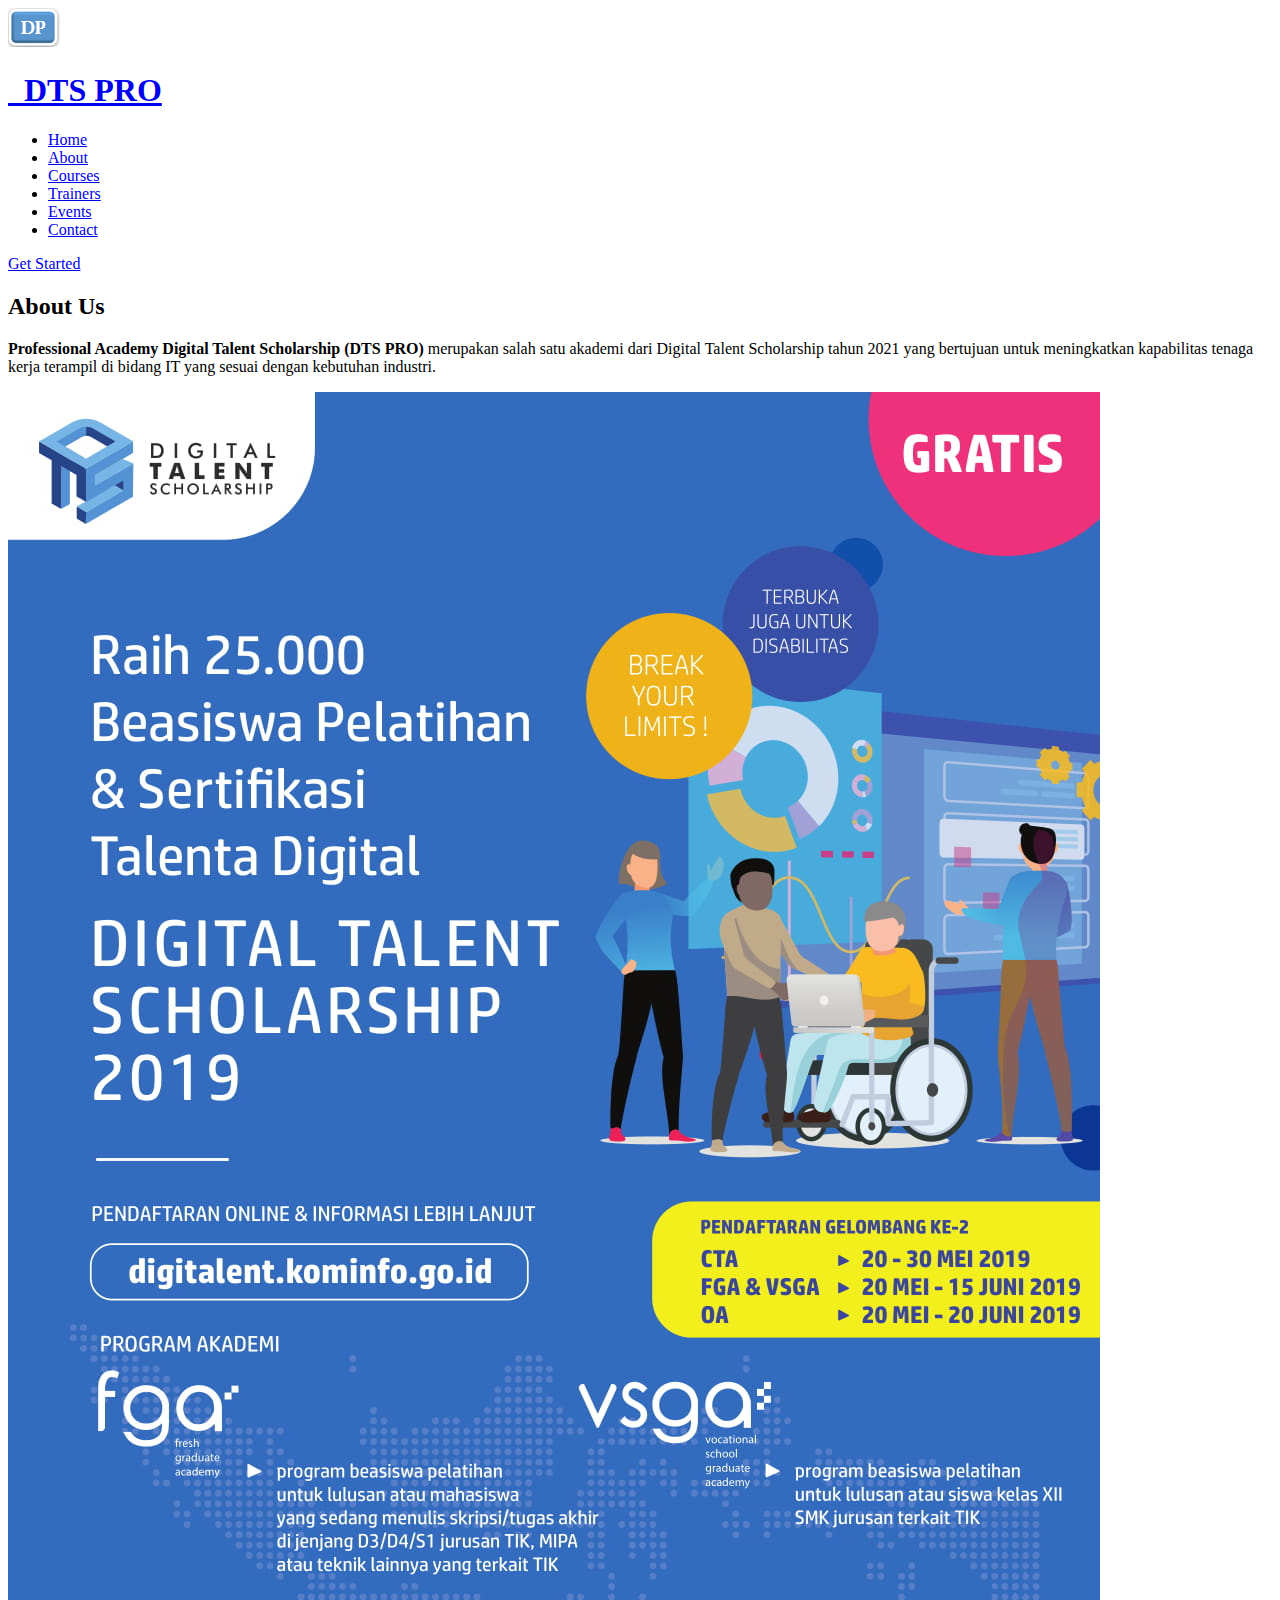
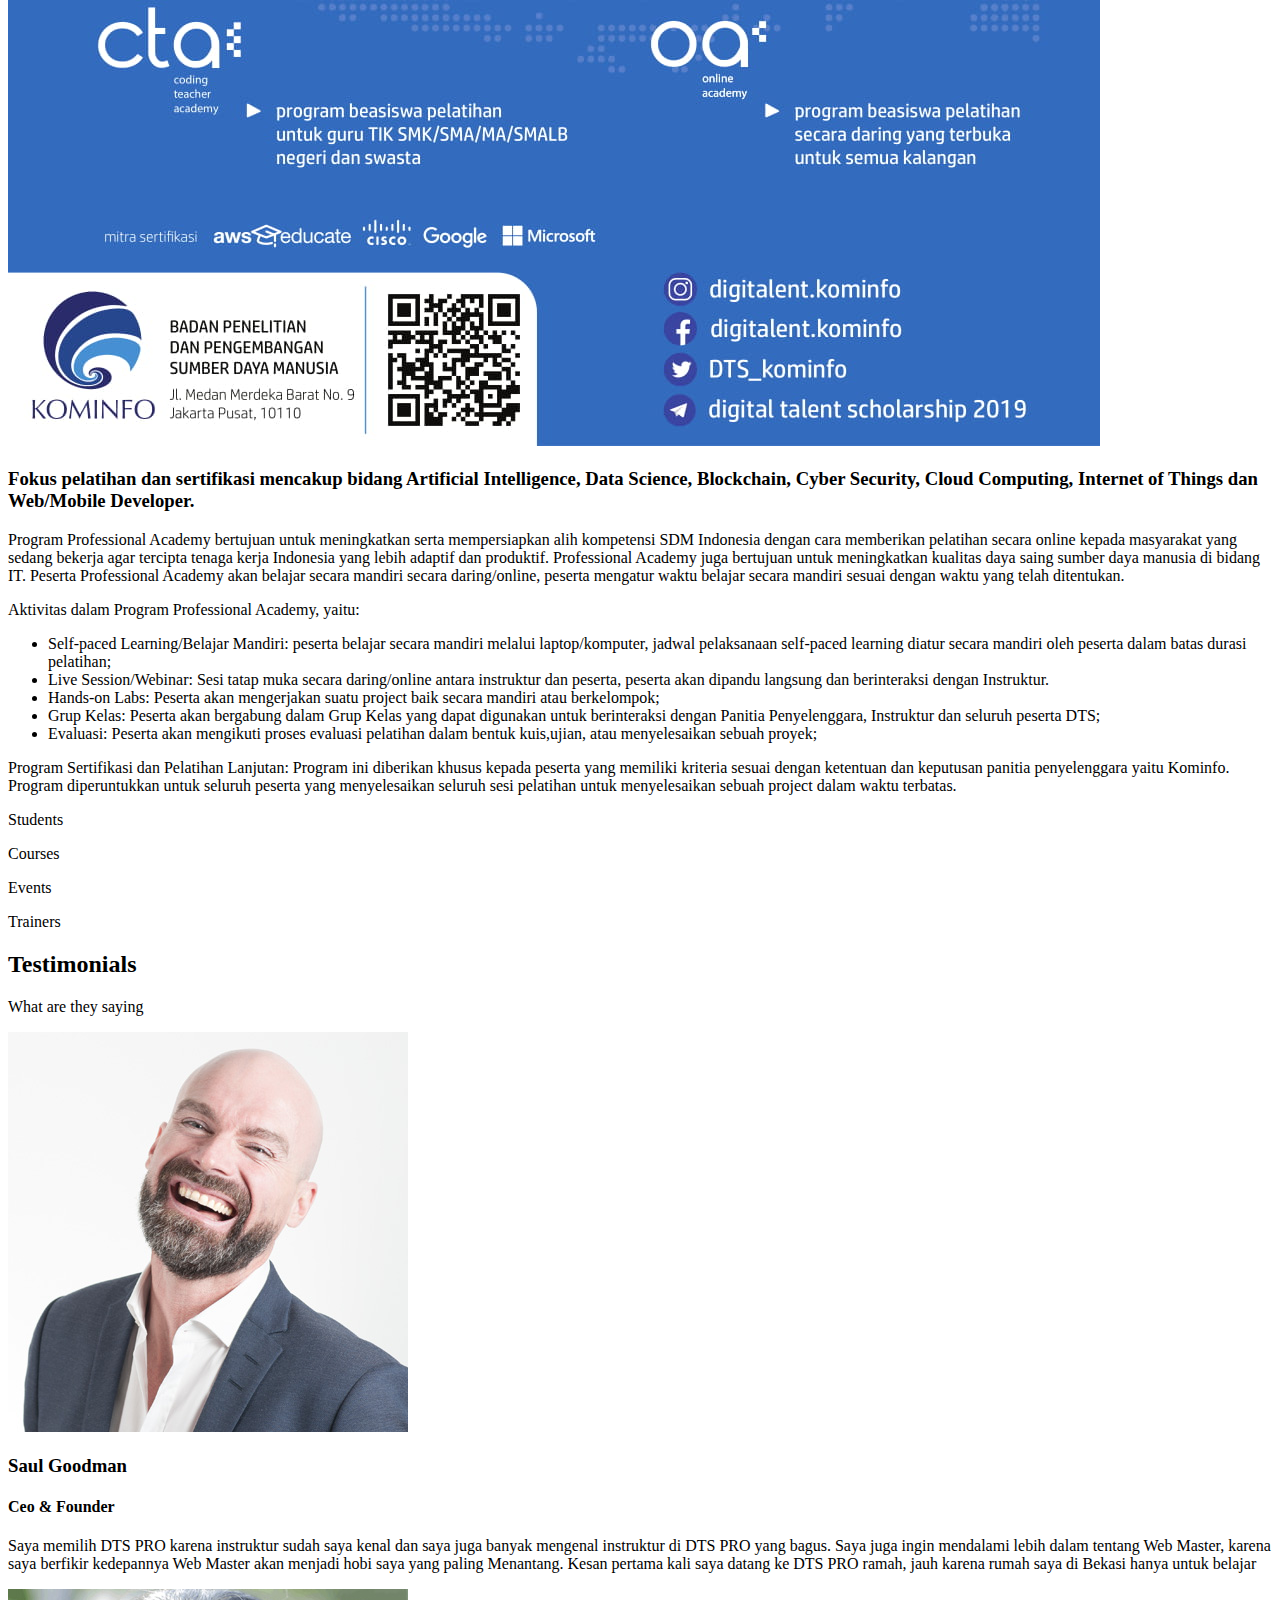
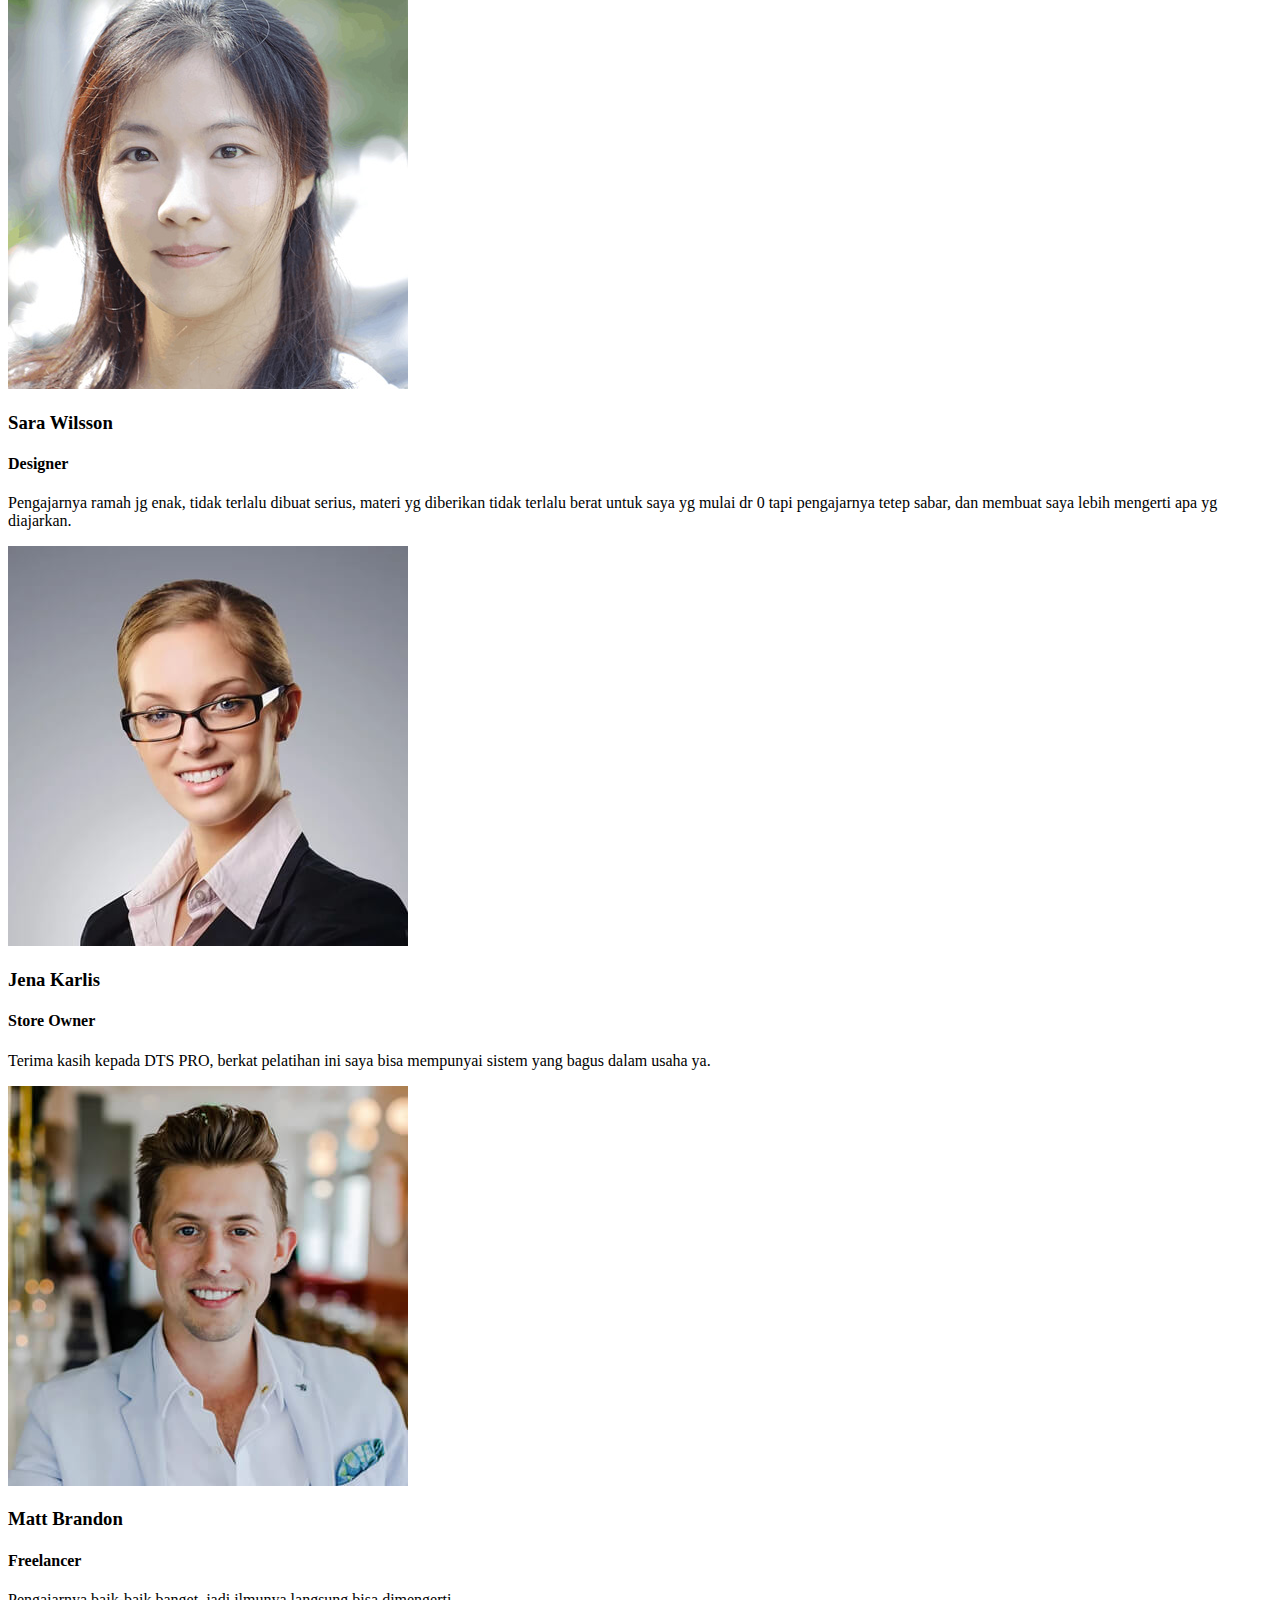
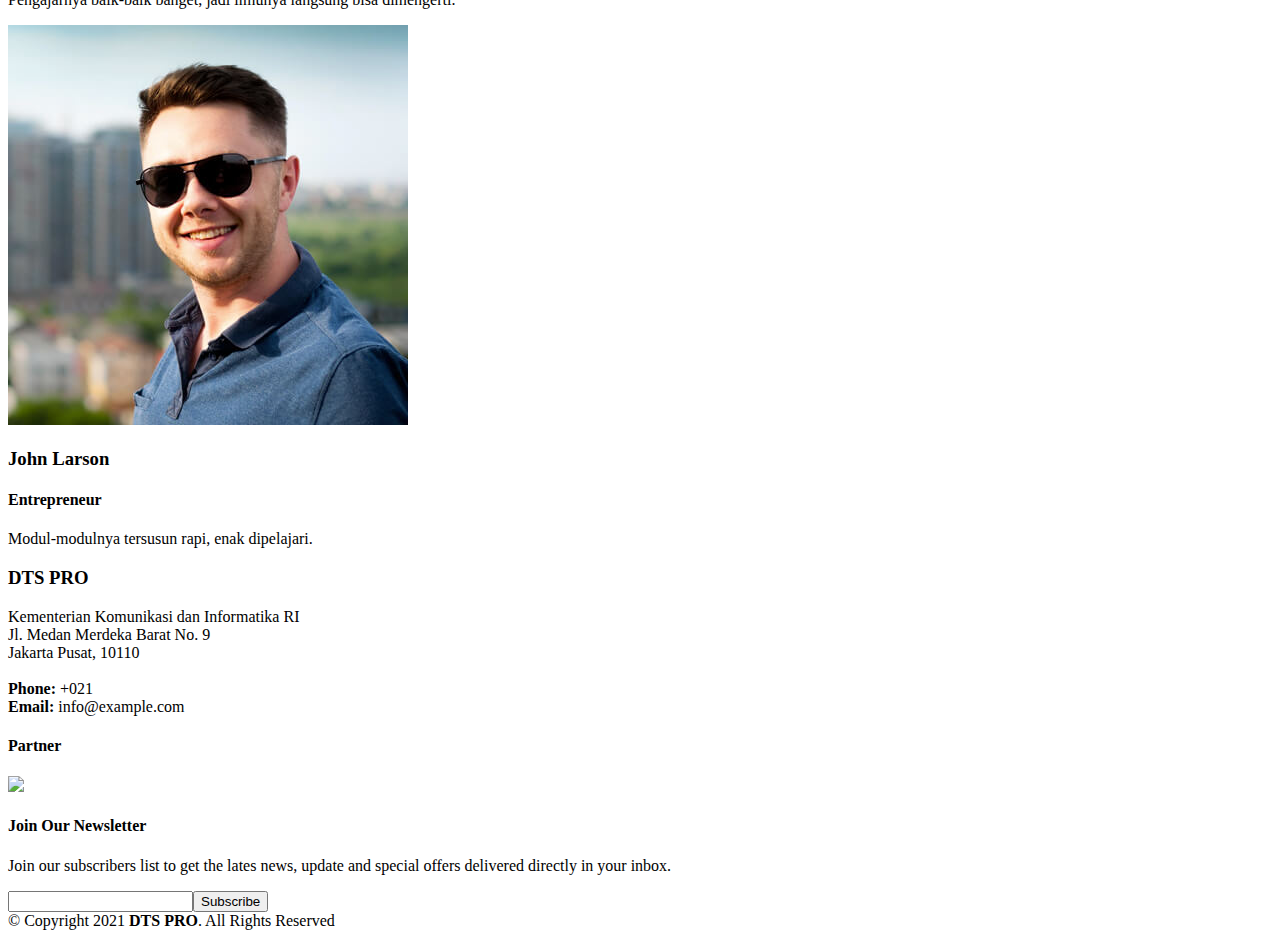
==== about.html @ f6be5c55 "Add files via upload" ====
<!DOCTYPE html>
<html lang="en">

<head>
  <meta charset="utf-8">
  <meta content="width=device-width, initial-scale=1.0" name="viewport">

  <title>About - DTS PRO</title>
  <meta content="" name="description">
  <meta content="" name="keywords">

  <!-- Favicons -->
  <link href="img/favicon.png" rel="icon">
  <link href="img/apple-touch-icon.png" rel="apple-touch-icon">

  <!-- Google Fonts -->
  <link href="https://fonts.googleapis.com/css?family=Open+Sans:300,300i,400,400i,600,600i,700,700i|Raleway:300,300i,400,400i,500,500i,600,600i,700,700i|Poppins:300,300i,400,400i,500,500i,600,600i,700,700i" rel="stylesheet">

  <!-- Vendor CSS Files -->
  <link href="css/animate.css/animate.min.css" rel="stylesheet">
  <link href="css/aos/aos.css" rel="stylesheet">
  <link href="css/bootstrap/css/bootstrap.min.css" rel="stylesheet">
  <link href="css/bootstrap-icons/bootstrap-icons.css" rel="stylesheet">
  <link href="css/boxicons/css/boxicons.min.css" rel="stylesheet">
  <link href="css/remixicon/remixicon.css" rel="stylesheet">
  <link href="css/swiper/swiper-bundle.min.css" rel="stylesheet">

  <!-- Template Main CSS File -->
  <link href="css/style.css" rel="stylesheet">

</head>

<body>

  <!-- ======= Header ======= -->
  <header id="header" class="fixed-top">
    <div class="container d-flex align-items-center">

      <img src="img/favicon.png" class="logo me auto">
      <h1 class="logo me-auto" ><a href="index.html">&nbsp DTS PRO</a></h1>
      <!-- Uncomment below if you prefer to use an image logo -->
      <!-- <a href="index.html" class="logo me-auto"><img src="img/logo.png" alt="" class="img-fluid"></a>-->

      <nav id="navbar" class="navbar order-last order-lg-0">
        <ul>
          <li><a href="index.html">Home</a></li>
          <li><a class="active" href="about.html">About</a></li>
          <li><a href="courses.html">Courses</a></li>
          <li><a href="trainers.html">Trainers</a></li>
          <li><a href="events.html">Events</a></li>
          <li><a href="contact.html">Contact</a></li>
        </ul>
        <i class="bi bi-list mobile-nav-toggle"></i>
      </nav><!-- .navbar -->

      <a href="courses.html" class="get-started-btn">Get Started</a>

    </div>
  </header><!-- End Header -->

  <main id="main">
    <!-- ======= Breadcrumbs ======= -->
    <div class="breadcrumbs" data-aos="fade-in">
      <div class="container">
        <h2>About Us</h2>
        <p><b>Professional Academy Digital Talent Scholarship (DTS PRO)</b> merupakan salah satu akademi dari Digital Talent Scholarship tahun 2021 yang bertujuan untuk meningkatkan kapabilitas tenaga kerja terampil di bidang IT yang sesuai dengan kebutuhan industri.</p>
      </div>
    </div><!-- End Breadcrumbs -->

    <!-- ======= About Section ======= -->
    <section id="about" class="about">
      <div class="container" data-aos="fade-up">

        <div class="row">
          <div class="col-lg-6 order-1 order-lg-2" data-aos="fade-left" data-aos-delay="100">
            <img src="img/brosur.jpg" class="img-fluid" alt="">
          </div>
          <div class="col-lg-6 pt-4 pt-lg-0 order-2 order-lg-1 content">
            <h3>Fokus pelatihan dan sertifikasi mencakup bidang Artificial Intelligence, Data Science, Blockchain, Cyber Security, Cloud Computing, Internet of Things dan Web/Mobile Developer.</h3>
            <p class="font-italic">
              Program Professional Academy bertujuan untuk meningkatkan serta mempersiapkan alih kompetensi SDM Indonesia dengan cara memberikan pelatihan secara online kepada masyarakat yang sedang bekerja agar tercipta tenaga kerja Indonesia yang lebih adaptif dan produktif. Professional Academy juga bertujuan untuk meningkatkan kualitas daya saing sumber daya manusia di bidang IT. Peserta Professional Academy akan belajar secara mandiri secara daring/online, peserta mengatur waktu belajar secara mandiri sesuai dengan waktu yang telah ditentukan. 
            </p>
			<p class="font-italic">
			Aktivitas dalam Program Professional Academy, yaitu:
			</p>
            <ul>
              <li><i class="bi bi-check-circle"></i> Self-paced Learning/Belajar Mandiri: peserta belajar secara mandiri melalui laptop/komputer, jadwal pelaksanaan self-paced learning diatur secara mandiri oleh peserta dalam batas durasi pelatihan;</li>
              <li><i class="bi bi-check-circle"></i> Live Session/Webinar: Sesi tatap muka secara daring/online antara instruktur dan peserta, peserta akan dipandu langsung dan berinteraksi dengan Instruktur. </li>
              <li><i class="bi bi-check-circle"></i> Hands-on Labs: Peserta akan mengerjakan suatu project baik secara mandiri  atau berkelompok; </li>
			  <li><i class="bi bi-check-circle"></i> Grup Kelas: Peserta akan bergabung dalam Grup Kelas yang dapat digunakan untuk berinteraksi dengan Panitia Penyelenggara, Instruktur dan seluruh peserta DTS; </li>
			  <li><i class="bi bi-check-circle"></i> Evaluasi: Peserta akan mengikuti proses evaluasi pelatihan dalam bentuk kuis,ujian, atau menyelesaikan sebuah proyek; </li>
            </ul>
            <p>
            Program Sertifikasi dan Pelatihan Lanjutan: Program ini diberikan khusus kepada peserta yang memiliki kriteria sesuai dengan ketentuan dan keputusan panitia penyelenggara yaitu Kominfo. Program diperuntukkan untuk seluruh peserta yang menyelesaikan seluruh sesi pelatihan untuk menyelesaikan sebuah project dalam waktu terbatas.
			</p>

          </div>
        </div>

      </div>
    </section><!-- End About Section -->

    <!-- ======= Counts Section ======= -->
    <section id="counts" class="counts section-bg">
      <div class="container">

        <div class="row counters">

          <div class="col-lg-3 col-6 text-center">
            <span data-purecounter-start="0" data-purecounter-end="1232" data-purecounter-duration="1" class="purecounter"></span>
            <p>Students</p>
          </div>

          <div class="col-lg-3 col-6 text-center">
            <span data-purecounter-start="0" data-purecounter-end="64" data-purecounter-duration="1" class="purecounter"></span>
            <p>Courses</p>
          </div>

          <div class="col-lg-3 col-6 text-center">
            <span data-purecounter-start="0" data-purecounter-end="42" data-purecounter-duration="1" class="purecounter"></span>
            <p>Events</p>
          </div>

          <div class="col-lg-3 col-6 text-center">
            <span data-purecounter-start="0" data-purecounter-end="15" data-purecounter-duration="1" class="purecounter"></span>
            <p>Trainers</p>
          </div>

        </div>

      </div>
    </section><!-- End Counts Section -->

    <!-- ======= Testimonials Section ======= -->
    <section id="testimonials" class="testimonials">
      <div class="container" data-aos="fade-up">

        <div class="section-title">
          <h2>Testimonials</h2>
          <p>What are they saying</p>
        </div>

        <div class="testimonials-slider swiper-container" data-aos="fade-up" data-aos-delay="100">
          <div class="swiper-wrapper">

            <div class="swiper-slide">
              <div class="testimonial-wrap">
                <div class="testimonial-item">
                  <img src="img/testimonials/testimonials-1.jpg" class="testimonial-img" alt="">
                  <h3>Saul Goodman</h3>
                  <h4>Ceo &amp; Founder</h4>
                  <p>
                    <i class="bx bxs-quote-alt-left quote-icon-left"></i>
						Saya memilih DTS PRO karena instruktur sudah saya kenal dan saya juga banyak mengenal instruktur di DTS PRO yang bagus. Saya juga ingin mendalami lebih dalam tentang Web Master, karena saya berfikir kedepannya Web Master akan menjadi hobi saya yang paling Menantang. Kesan pertama kali saya datang ke DTS PRO ramah, jauh karena rumah saya di Bekasi hanya untuk belajar
                    <i class="bx bxs-quote-alt-right quote-icon-right"></i>
                  </p>
                </div>
              </div>
            </div><!-- End testimonial item -->

            <div class="swiper-slide">
              <div class="testimonial-wrap">
                <div class="testimonial-item">
                  <img src="img/testimonials/testimonials-2.jpg" class="testimonial-img" alt="">
                  <h3>Sara Wilsson</h3>
                  <h4>Designer</h4>
                  <p>
                    <i class="bx bxs-quote-alt-left quote-icon-left"></i>
			         Pengajarnya ramah jg enak, tidak terlalu dibuat serius, materi yg diberikan tidak terlalu berat untuk saya yg mulai dr 0 tapi pengajarnya tetep sabar, dan membuat saya lebih mengerti apa yg diajarkan.
                    <i class="bx bxs-quote-alt-right quote-icon-right"></i>
                  </p>
                </div>
              </div>
            </div><!-- End testimonial item -->

            <div class="swiper-slide">
              <div class="testimonial-wrap">
                <div class="testimonial-item">
                  <img src="img/testimonials/testimonials-3.jpg" class="testimonial-img" alt="">
                  <h3>Jena Karlis</h3>
                  <h4>Store Owner</h4>
                  <p>
                    <i class="bx bxs-quote-alt-left quote-icon-left"></i>
                    Terima kasih kepada DTS PRO, berkat pelatihan ini saya bisa mempunyai sistem yang bagus dalam usaha ya.
                    <i class="bx bxs-quote-alt-right quote-icon-right"></i>
                  </p>
                </div>
              </div>
            </div><!-- End testimonial item -->

            <div class="swiper-slide">
              <div class="testimonial-wrap">
                <div class="testimonial-item">
                  <img src="img/testimonials/testimonials-4.jpg" class="testimonial-img" alt="">
                  <h3>Matt Brandon</h3>
                  <h4>Freelancer</h4>
                  <p>
                    <i class="bx bxs-quote-alt-left quote-icon-left"></i>
                    Pengajarnya baik-baik banget, jadi ilmunya langsung bisa dimengerti.
                    <i class="bx bxs-quote-alt-right quote-icon-right"></i>
                  </p>
                </div>
              </div>
            </div><!-- End testimonial item -->

            <div class="swiper-slide">
              <div class="testimonial-wrap">
                <div class="testimonial-item">
                  <img src="img/testimonials/testimonials-5.jpg" class="testimonial-img" alt="">
                  <h3>John Larson</h3>
                  <h4>Entrepreneur</h4>
                  <p>
                    <i class="bx bxs-quote-alt-left quote-icon-left"></i>
                    Modul-modulnya tersusun rapi, enak dipelajari.
                    <i class="bx bxs-quote-alt-right quote-icon-right"></i>
                  </p>
                </div>
              </div>
            </div><!-- End testimonial item -->

          </div>
          <div class="swiper-pagination"></div>
        </div>

      </div>
    </section><!-- End Testimonials Section -->

  </main><!-- End #main -->

  <!-- ======= Footer ======= -->
  <footer id="footer">

    <div class="footer-top">
      <div class="container">
        <div class="row">

           <div class="col-lg-4 col-md-6 footer-contact">
            <h3>DTS PRO</h3>
            <p>
				Kementerian Komunikasi dan Informatika RI <br>
				Jl. Medan Merdeka Barat No. 9 <br>
				Jakarta Pusat, 10110 <br><br>
              <strong>Phone:</strong> +021<br>
              <strong>Email:</strong> info@example.com<br>
            </p>
          </div>

          <div class="col-lg-4 col-md-6 footer-links">	
            <h4>Partner</h4>
            <img src="img/partner.png">			
          </div>

          <div class="col-lg-4 col-md-6 footer-newsletter">
            <h4>Join Our Newsletter</h4>
            <p>Join our subscribers list to get the lates news, update and special offers delivered directly in your inbox.</p>
            <form action="" method="post">
              <input type="email" name="email"><input type="submit" value="Subscribe">
            </form>
          </div>

        </div>
      </div>
    </div>

    <div class="container d-md-flex py-4">

      <div class="me-md-auto text-center text-md-start">
        <div class="copyright">
          &copy; Copyright 2021<strong><span>&nbsp;DTS PRO</span></strong>. All Rights Reserved
        </div>
      </div>
      <div class="social-links text-center text-md-right pt-3 pt-md-0">
        <a href="#" class="twitter"><i class="bx bxl-twitter"></i></a>
        <a href="#" class="facebook"><i class="bx bxl-facebook"></i></a>
        <a href="#" class="instagram"><i class="bx bxl-instagram"></i></a>
        <a href="#" class="google-plus"><i class="bx bxl-skype"></i></a>
        <a href="#" class="linkedin"><i class="bx bxl-linkedin"></i></a>
      </div>
    </div>
  </footer><!-- End Footer -->

  <div id="preloader"></div>
  <a href="#" class="back-to-top d-flex align-items-center justify-content-center"><i class="bi bi-arrow-up-short"></i></a>

  <!-- Vendor JS Files -->
  <script src="css/aos/aos.js"></script>
  <script src="css/bootstrap/js/bootstrap.bundle.min.js"></script>
  <script src="css/php-email-form/validate.js"></script>
  <script src="css/purecounter/purecounter.js"></script>
  <script src="css/swiper/swiper-bundle.min.js"></script>

  <!-- Template Main JS File -->
  <script src="js/main.js"></script>

</body>

</html>
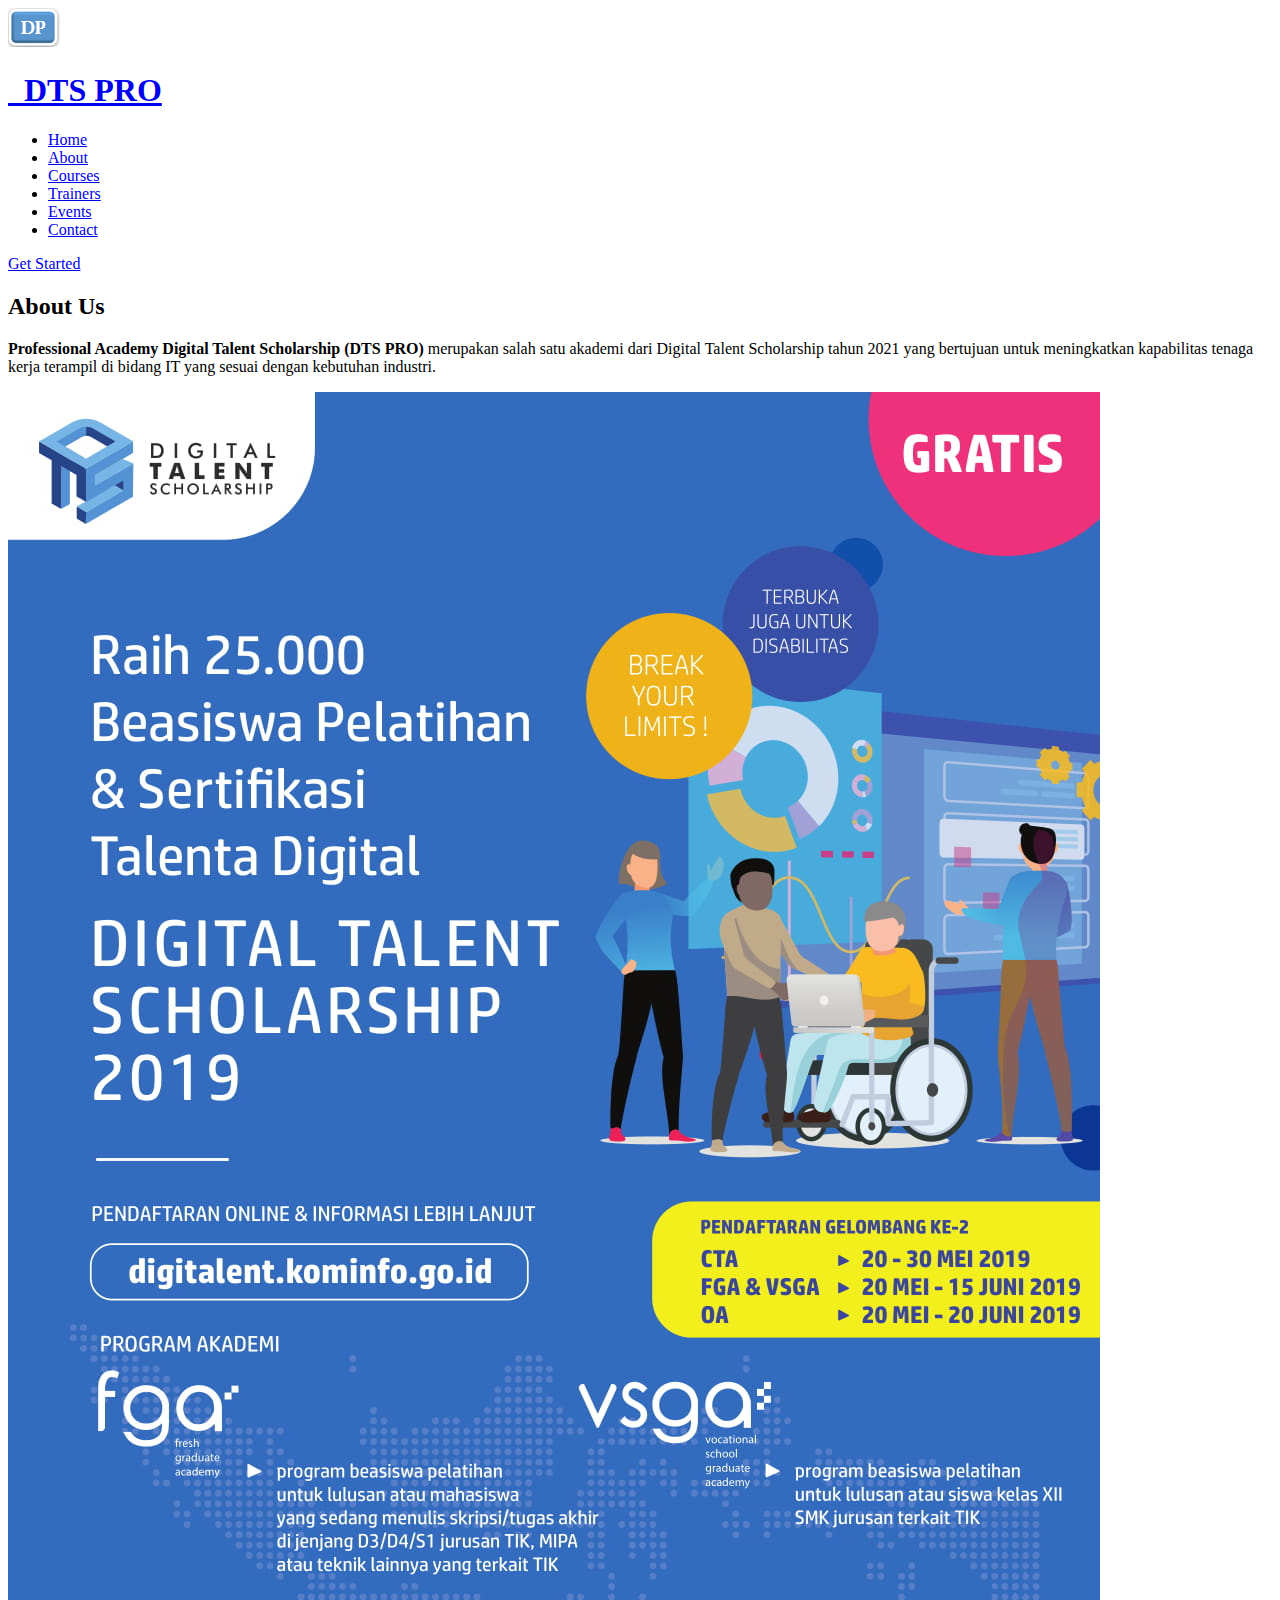
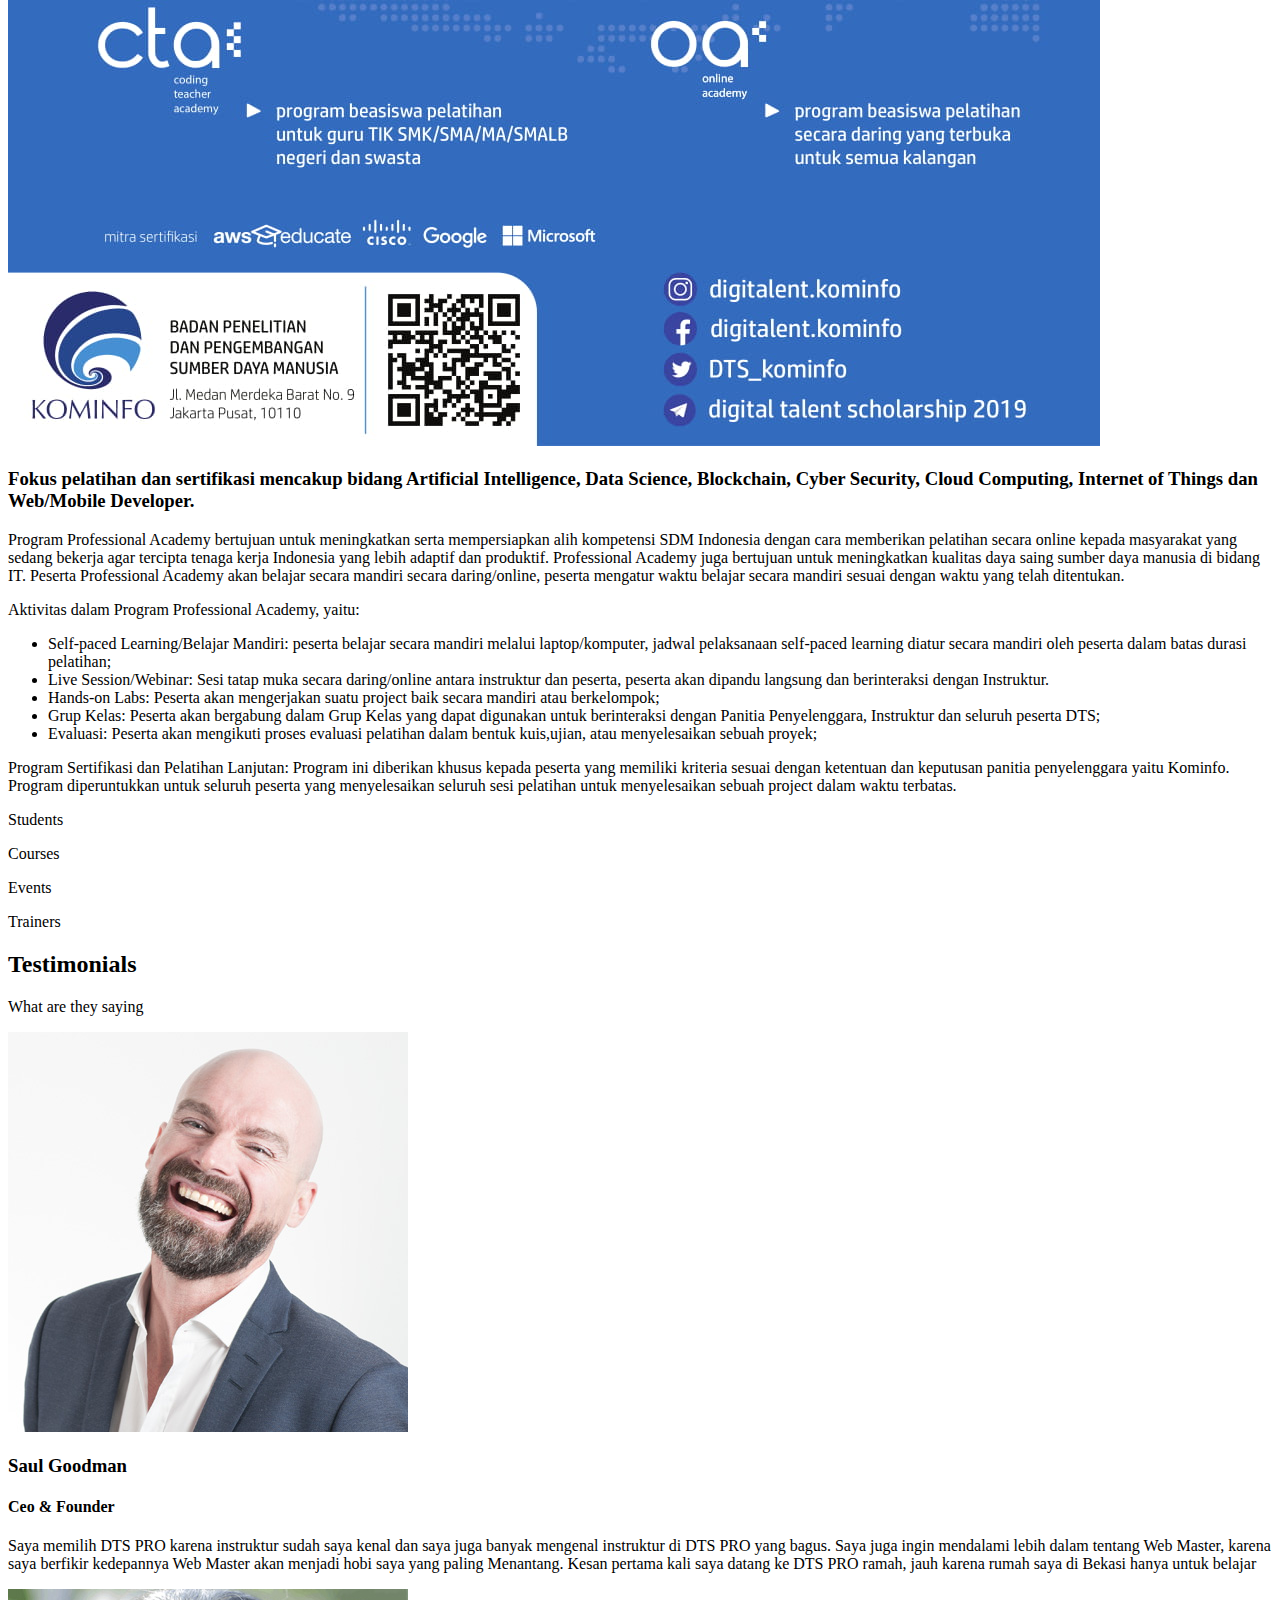
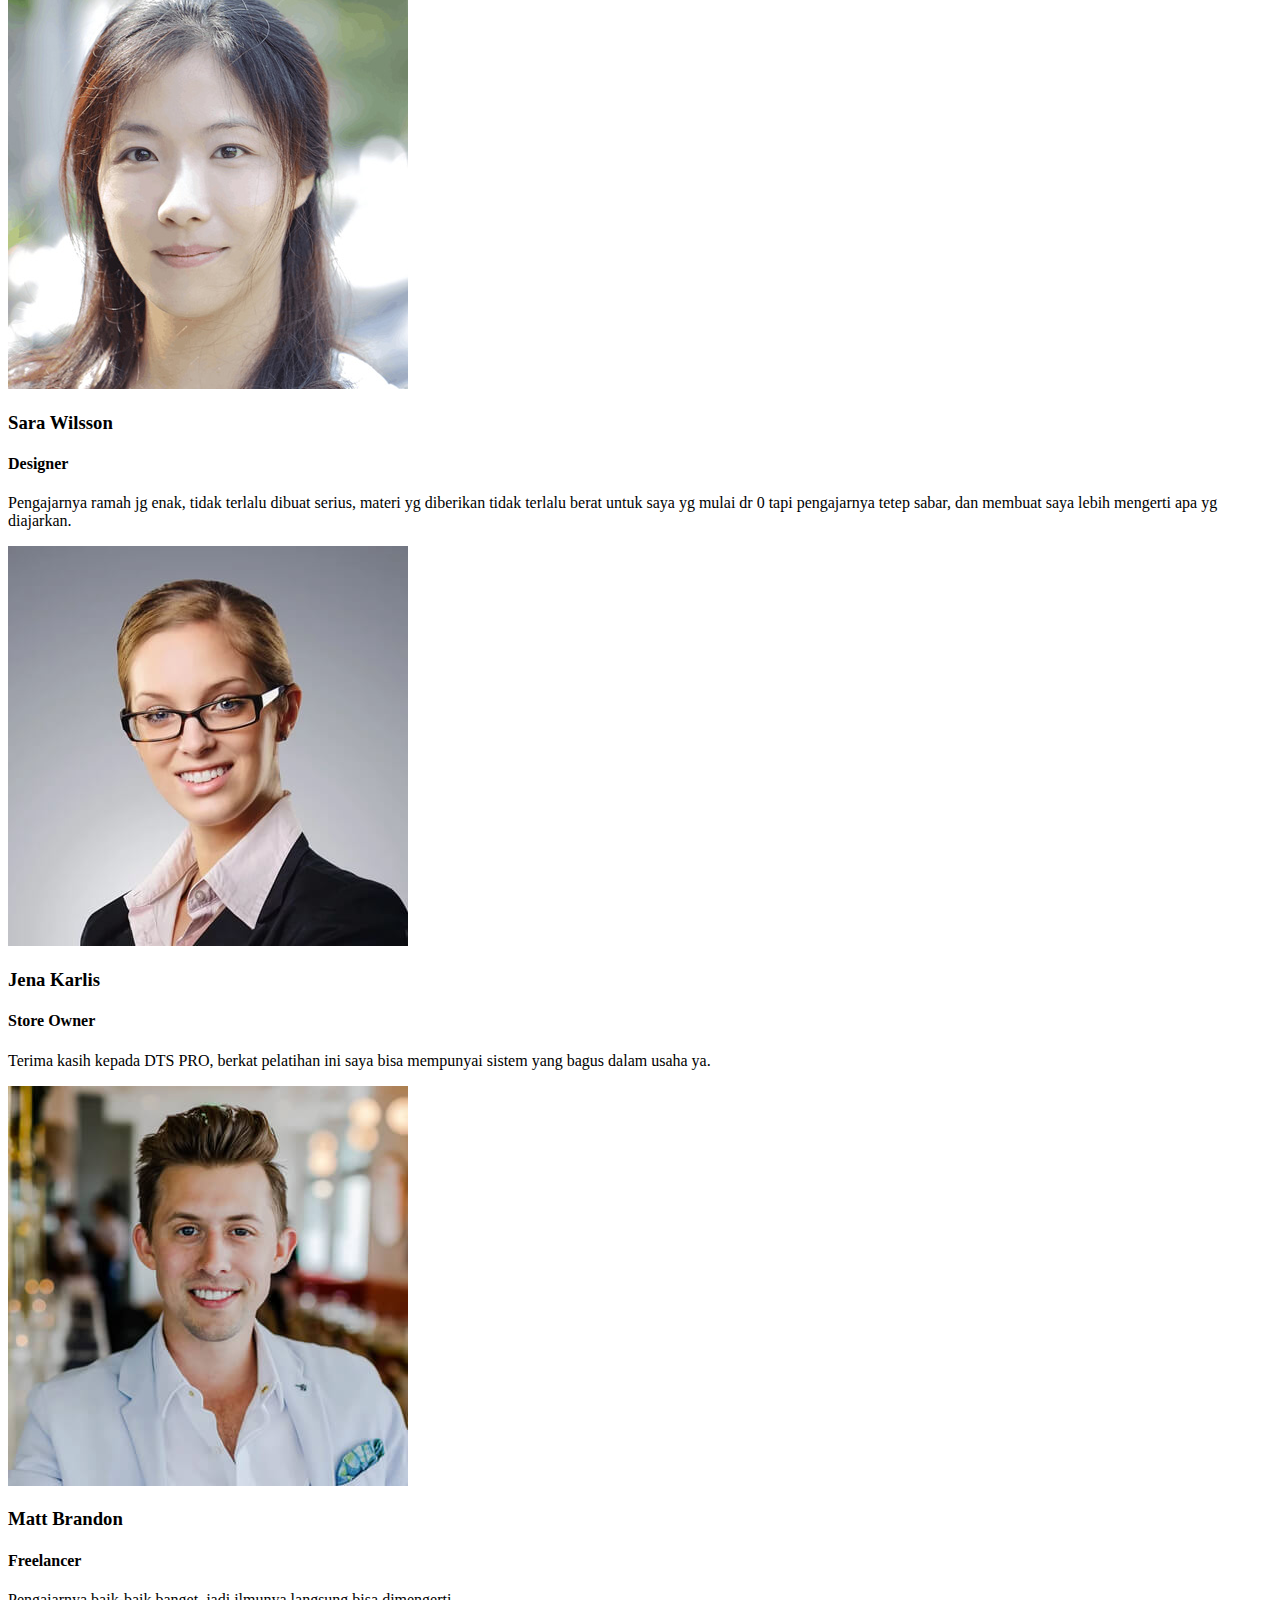
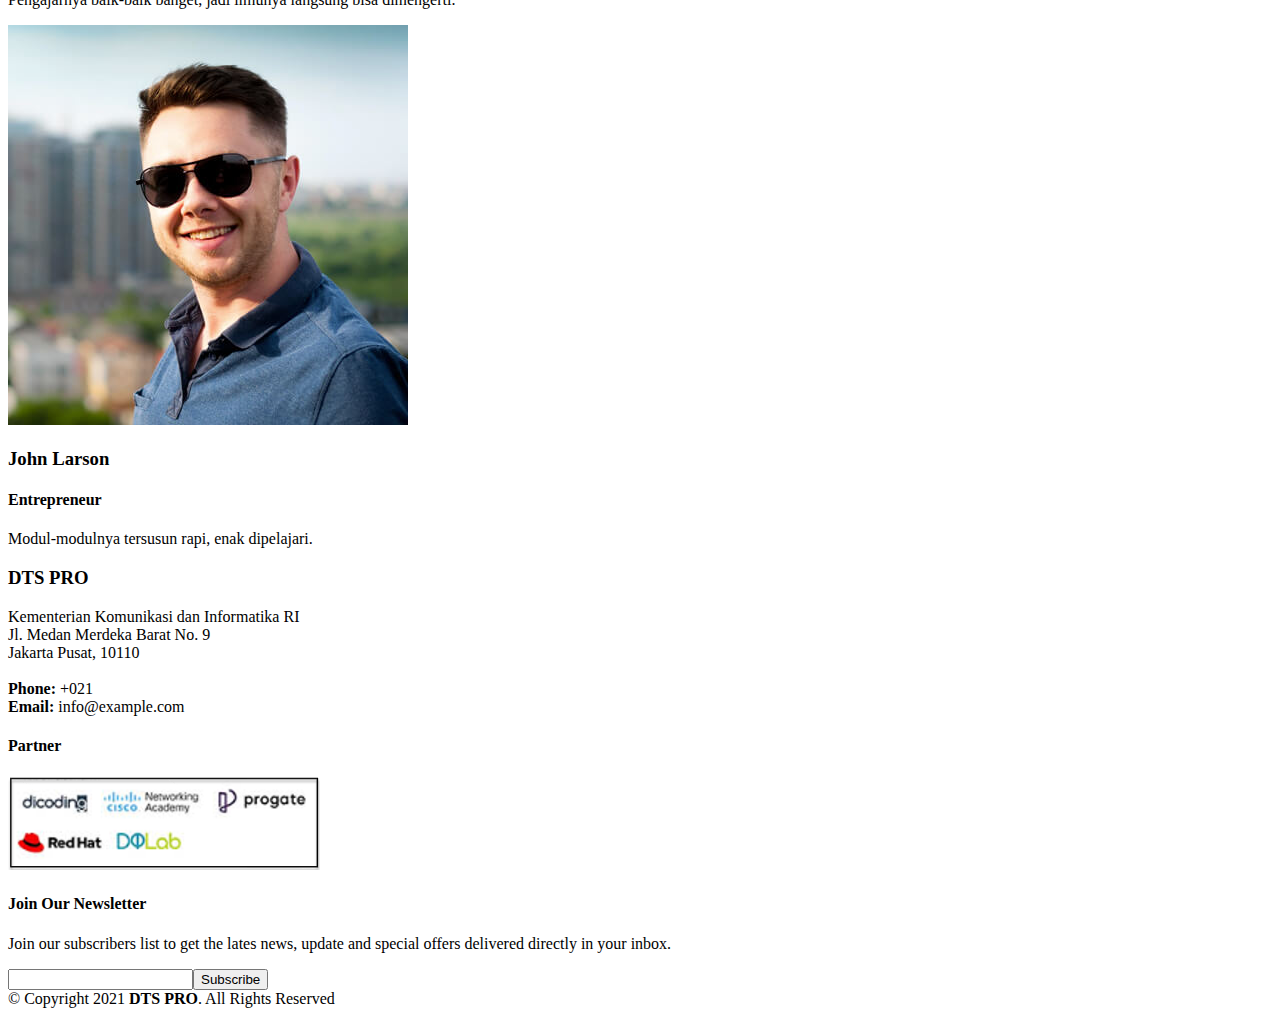
==== commit 275f1658: "Add files via upload" ====
--- a/about.html
+++ b/about.html
@@ -247,7 +247,7 @@
 
           <div class="col-lg-4 col-md-6 footer-links">	
             <h4>Partner</h4>
-            <img src="img/partner.png">			
+            <img src="img/partner.PNG">			
           </div>
 
           <div class="col-lg-4 col-md-6 footer-newsletter">
